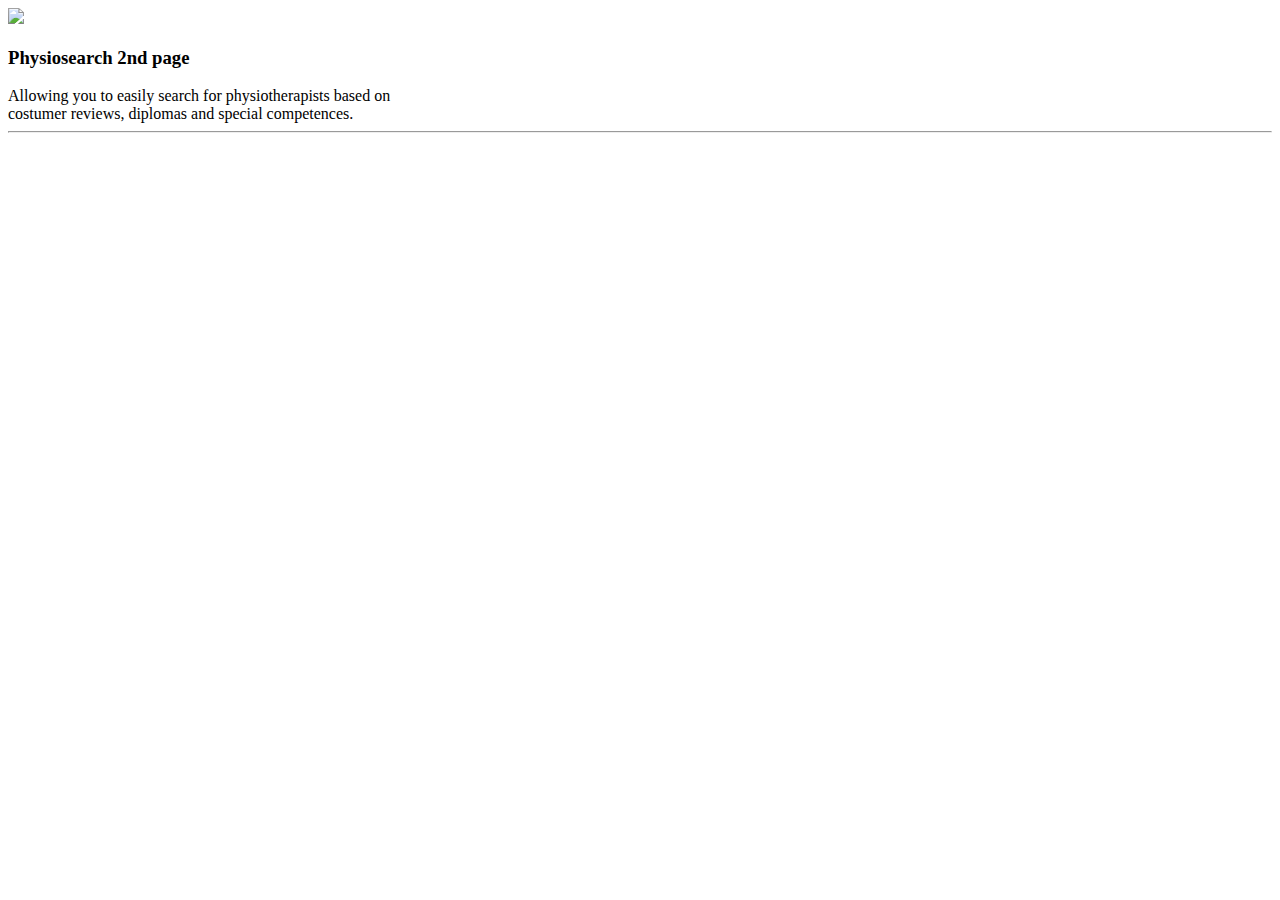
==== Interface&Navigation/Practitioner.html @ c98a48c4 "Initial Index.html" ====
<!doctype html>

<html> <!-- It all starts with the html tag, better respect yo' -->
    <head>
        <title>
        Physiosearch
        </title>
    </head>

    <body>
        <img src="https://i.imgur.com/0CVNTap.png">
        <h3>Physiosearch 2nd page</h3>
        Allowing you to easily search for physiotherapists based on <br />costumer reviews, diplomas and special competences.
      <hr />
    </body>
</html>
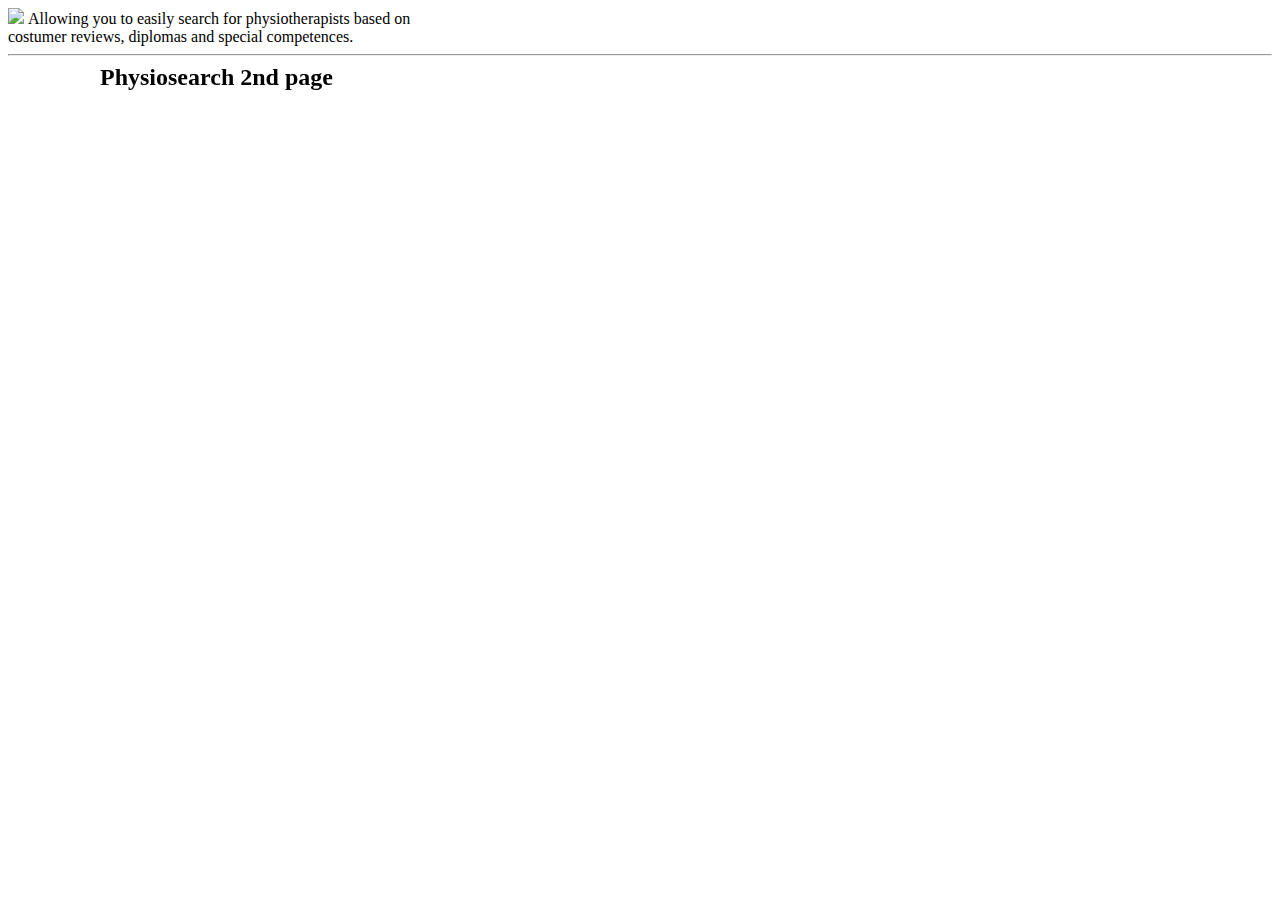
==== commit 9d460ac1: "Code cleanup and stylesheet added" ====
--- a/Interface&Navigation/Practitioner.html
+++ b/Interface&Navigation/Practitioner.html
@@ -2,9 +2,12 @@
 
 <html> <!-- It all starts with the html tag, better respect yo' -->
     <head>
-        <title>
-        Physiosearch
-        </title>
+      <title>
+      Physiosearch
+      </title>
+
+      <link type="text/css" rel="stylesheet" href="./style.css"/>
+              <!-- ^ "imports" the main CSS stylesheet from the local link -->
     </head>
 
     <body>
@@ -13,4 +16,4 @@
         Allowing you to easily search for physiotherapists based on <br />costumer reviews, diplomas and special competences.
       <hr />
     </body>
-</html>+</html>
--- a/Interface&Navigation/style.css
+++ b/Interface&Navigation/style.css
@@ -0,0 +1,86 @@
+/*
+Within this stylesheet we edit elements with CSS.
+    Changing fonts, colors etc */
+
+h3 {font-family: Cambria, Georgia, Times, 'Times New Roman', serif;
+position: fixed;
+font-size: 24px;
+text-align: left;
+top: 40px;
+left: 100px;
+
+}
+
+#logo{
+position: fixed;
+top: 35px;
+left: 35px;
+}
+.search {
+width: 100%;
+position: relative
+}
+
+.backgroundImage{
+background: url("https://i.imgur.com/T2Q9KaM.jpg");
+-webkit-filter: blur(5px);
+-moz-filter: blur(5px);
+-o-filter: blur(5px);
+-ms-filter: blur(5px);
+filter: blur(5px);
+position: fixed;
+width: 100%;
+height: 100%;
+top: 0;
+left: 0;
+z-index: -1;
+}
+
+.searchTerm {
+position: fixed;
+float: left;
+width: 100%;
+border: 3px solid #1d4f86;
+padding: 5px;
+height: 20px;
+border-radius: 5px;
+outline: none;
+color: #9DBFAF;
+}
+
+.searchTerm:focus{
+ color: #1d4f86;
+}
+
+.searchButton {
+position: absolute;
+right: -50px;
+width: 40px;
+height: 36px;
+border: 1px solid #1d4f86;
+background: #1d4f86;
+text-align: center;
+color: #fff;
+border-radius: 5px;
+cursor: pointer;
+font-size: 20px;
+}
+
+info {
+font-family: Cambria, Georgia, Times, 'Times New Roman', serif;
+position: absolute;
+font-size: 30px;
+text-align: center;
+top: -55px;
+left: 10px;
+color: #1d4f86;
+}
+
+/*Resize the wrap to see the search bar change! the wrap is the "container" for the searchbar, definition it's position*/
+.wrap{
+width: 35%;
+position: absolute;
+top: 50%;
+left: 50%;
+transform: translate(-50%, -50%);
+}
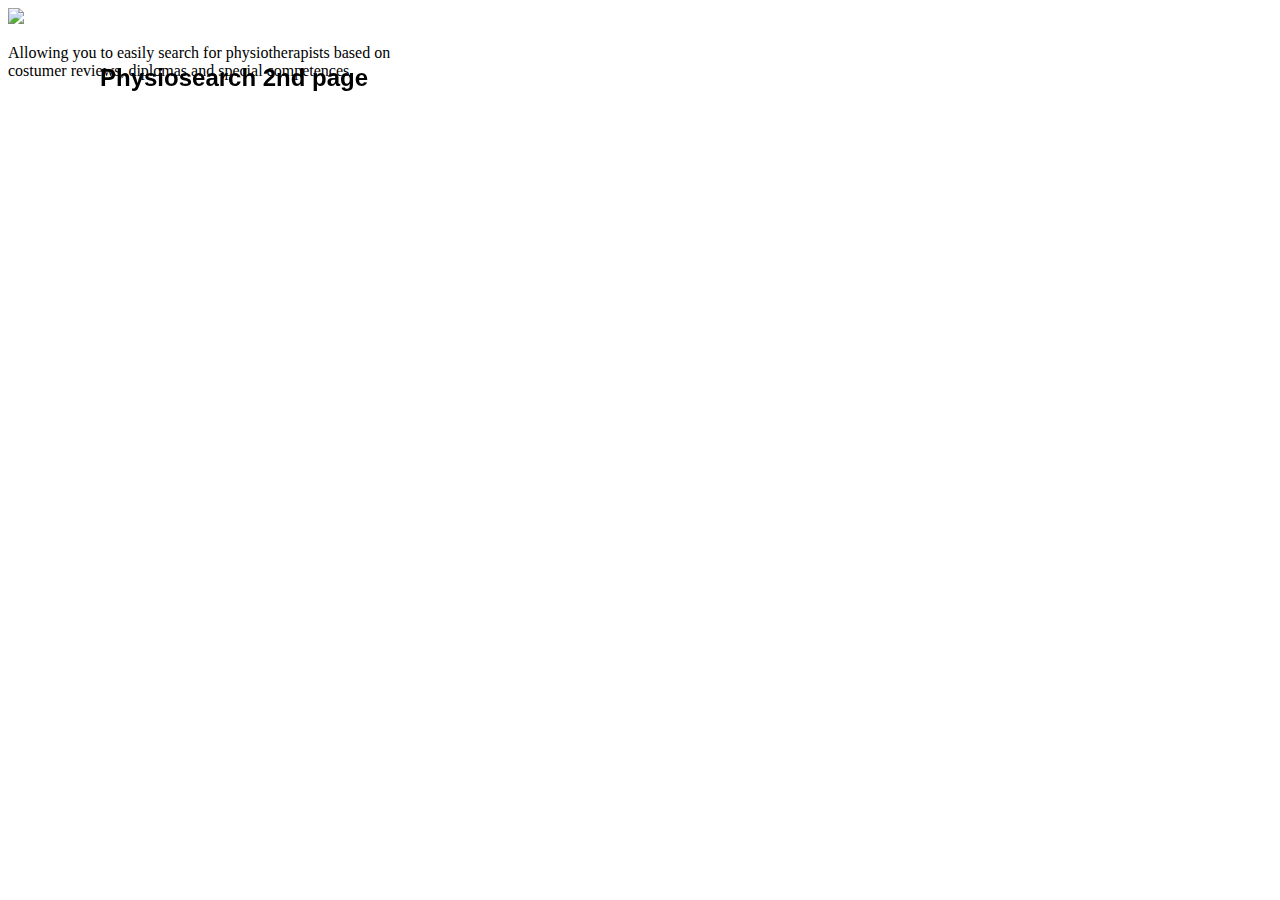
==== commit 5b5281ec: "Added Materalize CSS" ====
--- a/Interface&Navigation/Practitioner.html
+++ b/Interface&Navigation/Practitioner.html
@@ -1,19 +1,29 @@
 <!doctype html>
 
-<html> <!-- It all starts with the html tag, better respect yo' -->
+<!-- It all starts with the html tag, better respect yo' -->
+<html>
     <head>
       <title>
       Physiosearch
       </title>
 
+      <!-- Compiled and minified CSS -->
+      <link rel="stylesheet" href="https://cdnjs.cloudflare.com/ajax/libs/materialize/0.100.2/css/materialize.min.css">
+
+      <!-- Compiled and minified JavaScript -->
+      <script src="https://cdnjs.cloudflare.com/ajax/libs/materialize/0.100.2/js/materialize.min.js"></script>
+
+      <!-- ^ "imports" the main CSS stylesheet from the local link -->
       <link type="text/css" rel="stylesheet" href="./style.css"/>
-              <!-- ^ "imports" the main CSS stylesheet from the local link -->
+
     </head>
 
     <body>
-        <img src="https://i.imgur.com/0CVNTap.png">
-        <h3>Physiosearch 2nd page</h3>
-        Allowing you to easily search for physiotherapists based on <br />costumer reviews, diplomas and special competences.
-      <hr />
+      <img src="https://i.imgur.com/0CVNTap.png">
+      <h3>Physiosearch 2nd page</h3>
+      <p>
+        Allowing you to easily search for physiotherapists based on
+        <br /> costumer reviews, diplomas and special competences.
+      </p>
     </body>
 </html>
--- a/Interface&Navigation/style.css
+++ b/Interface&Navigation/style.css
@@ -1,86 +1,90 @@
 /*
-Within this stylesheet we edit elements with CSS.
-    Changing fonts, colors etc */
+Within this stylesheet we edit elements with CSS. Changing fonts, colors etc
+*/
 
-h3 {font-family: Cambria, Georgia, Times, 'Times New Roman', serif;
-position: fixed;
-font-size: 24px;
-text-align: left;
-top: 40px;
-left: 100px;
+h3 {
+  font-family: "Helvetica Neue", Helvetica, Cambria, Georgia, Times, 'Times New Roman', serif;
+  position: fixed;
+  font-size: 24px;
+  text-align: left;
+  top: 40px;
+  left: 100px;
+}
 
+info {
+  font-family: "Helvetica Neue", Helvetica, Cambria, Georgia, Times, 'Times New Roman', serif;
+  position: absolute;
+  font-size: 30px;
+  text-align: center;
+  top: -55px;
+  left: 10px;
+  color: #1d4f86;
 }
 
 #logo{
-position: fixed;
-top: 35px;
-left: 35px;
-}
-.search {
-width: 100%;
-position: relative
+  position: fixed;
+  top: 35px;
+  left: 35px;
 }
 
 .backgroundImage{
-background: url("https://i.imgur.com/T2Q9KaM.jpg");
--webkit-filter: blur(5px);
--moz-filter: blur(5px);
--o-filter: blur(5px);
--ms-filter: blur(5px);
-filter: blur(5px);
-position: fixed;
-width: 100%;
-height: 100%;
-top: 0;
-left: 0;
-z-index: -1;
+  background: url("https://i.imgur.com/T2Q9KaM.jpg");
+  -webkit-filter: blur(5px);
+  -moz-filter: blur(5px);
+  -o-filter: blur(5px);
+  -ms-filter: blur(5px);
+  filter: blur(5px);
+  position: fixed;
+  width: 100%;
+  height: 100%;
+  top: 0;
+  left: 0;
+  z-index: -1;
+}
+
+.search {
+  width: 100%;
+  position: relative
+}
+
+.searchButton {
+  position: absolute;
+  right: -50px;
+  width: 40px;
+  height: 36px;
+  border: 1px solid #1d4f86;
+  background: #1d4f86;
+  text-align: center;
+  color: #fff;
+  border-radius: 5px;
+  cursor: pointer;
+  font-size: 20px;
 }
 
 .searchTerm {
-position: fixed;
-float: left;
-width: 100%;
-border: 3px solid #1d4f86;
-padding: 5px;
-height: 20px;
-border-radius: 5px;
-outline: none;
-color: #9DBFAF;
+  position: fixed;
+  float: left;
+  width: 100%;
+  border: 3px solid #1d4f86;
+  padding: 5px;
+  height: 20px;
+  border-radius: 5px;
+  outline: none;
+  color: #9DBFAF;
 }
 
 .searchTerm:focus{
- color: #1d4f86;
+  color: #1d4f86;
 }
 
-.searchButton {
-position: absolute;
-right: -50px;
-width: 40px;
-height: 36px;
-border: 1px solid #1d4f86;
-background: #1d4f86;
-text-align: center;
-color: #fff;
-border-radius: 5px;
-cursor: pointer;
-font-size: 20px;
+/*
+Resize the wrap to see the search bar change! the wrap is the "container"
+for the searchbar, definition it's position
+*/
+.wrap{
+  width: 35%;
+  position: absolute;
+  top: 50%;
+  left: 50%;
+  transform: translate(-50%, -50%);
 }
-
-info {
-font-family: Cambria, Georgia, Times, 'Times New Roman', serif;
-position: absolute;
-font-size: 30px;
-text-align: center;
-top: -55px;
-left: 10px;
-color: #1d4f86;
-}
-
-/*Resize the wrap to see the search bar change! the wrap is the "container" for the searchbar, definition it's position*/
-.wrap{
-width: 35%;
-position: absolute;
-top: 50%;
-left: 50%;
-transform: translate(-50%, -50%);
-}
